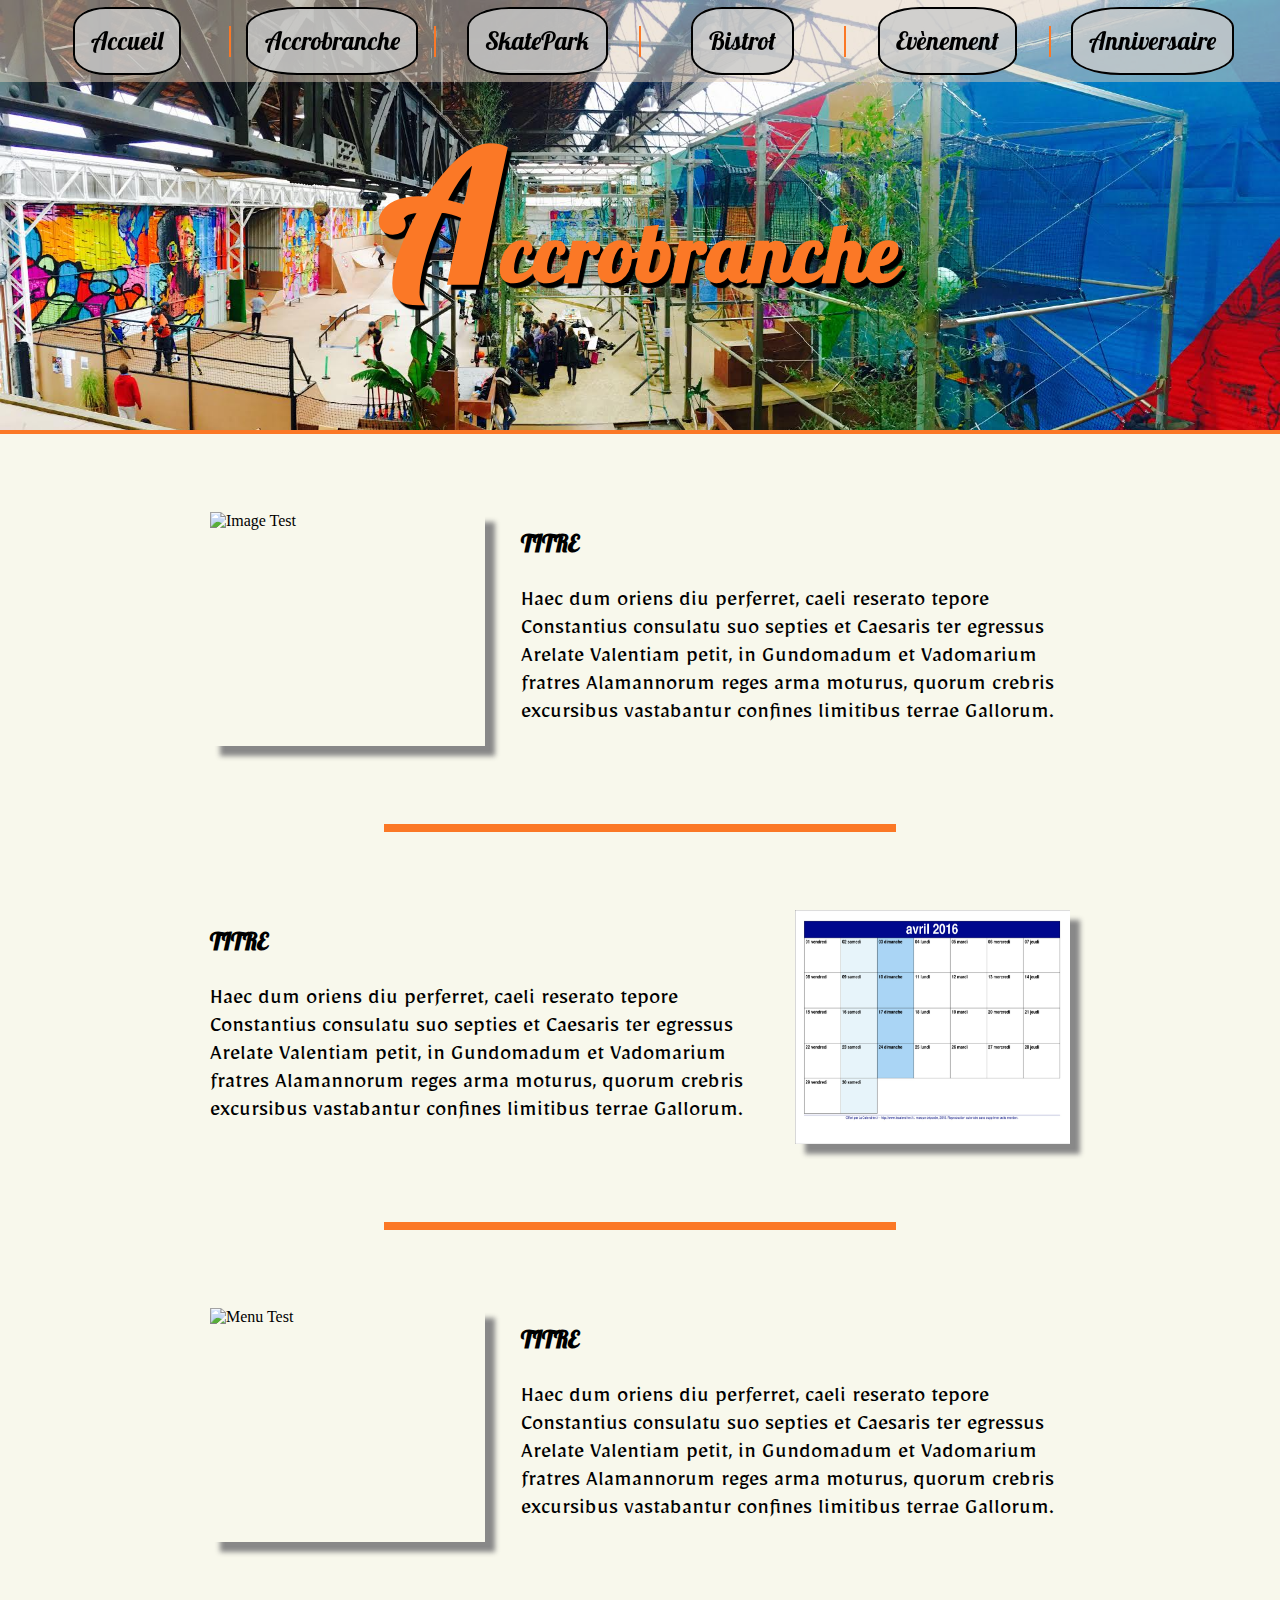
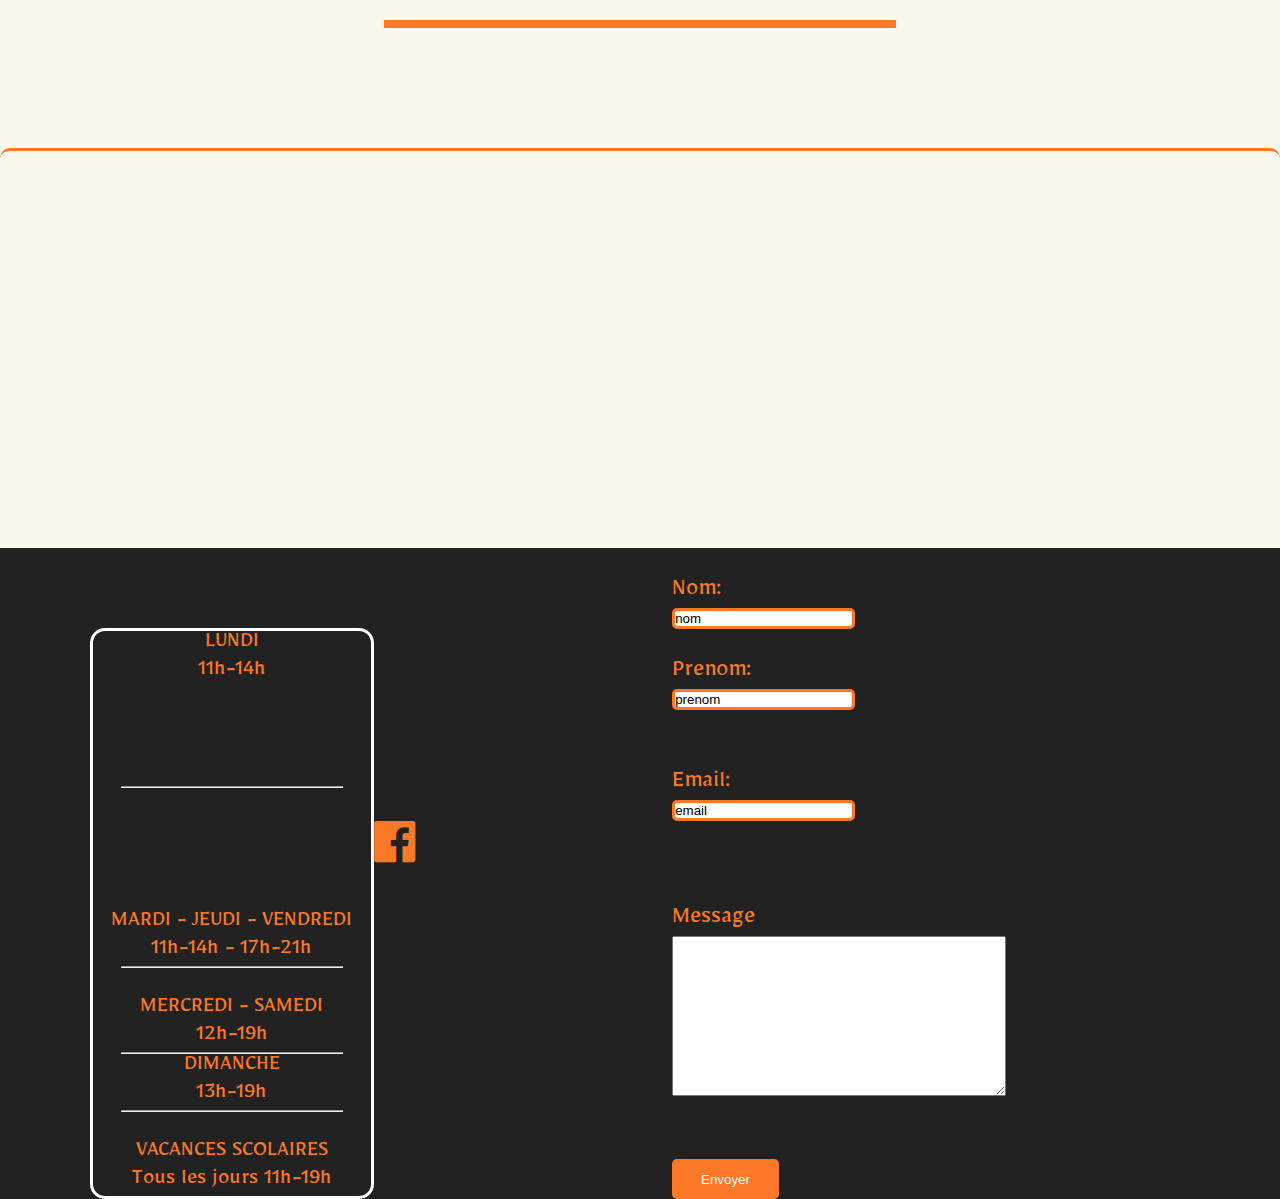
==== accrobranche.html @ f731b016 "FINALE" ====
<!DOCTYPE html>
<html lang="fr">
  <head>
    <meta charset="utf-8">
    <title>Urban Park</title>
    <link rel="stylesheet" href="css/style.css">
  <!-- LINK ICON FONT AWESOME -->
    <link rel="stylesheet" href="https://cdnjs.cloudflare.com/ajax/libs/font-awesome/4.7.0/css/font-awesome.min.css">
  <!-- FONT POLICE GOOGLE -->
    <link href="https://fonts.googleapis.com/css?family=Lobster" rel="stylesheet">
    <link href="https://fonts.googleapis.com/css?family=Mirza" rel="stylesheet">
    <script src="https://code.jquery.com/jquery-3.1.1.min.js"></script>
    <script src="https://code.jquery.com/ui/1.12.1/jquery-ui.js"></script>
    <script type="text/javascript" src="js/custom.js"></script>
  </head>
  <body>
    <div class="container">
  <!-- BARRE DE NAVIGATION -->
      <nav>
          <ul>
              <li><a id='link1' href="#" class="accueil">Accueil</a></li>
              <li><a id='link2' href="#" class="accrobranche">Accrobranche</a></li>
              <li><a id='link3' href="#" class="skatepark">SkatePark</a></li>
              <li><a id='link4' href="#" class="bistrot">Bistrot</a></li>
              <li><a id='link5' href="#" class="evenement">Evènement</a></li>               <!-- Ajout des #link pour le JavaScript (Camille) -->
              <li><a id='link6' href="#" class="anniversaire">Anniversaire</a></li>
          </ul>
      </nav>
  <!-- BURGER RESPONSIVE PORTABLE-->
      <div class="btn-navigation">
          <div class="barre"></div>
          <div class="barre"></div>
          <div class="barre"></div>
      </div>
  <!-- HEADER -->
      <header>
          <h1><span class="titreH">A</span>ccrobranche </h1>
      </header>
  <!-- MAIN -->
      <main>
      <!-- SECTION I -->
          <section id='section1' class="section1">
            <!-- ARTICLE IMAGE -->
                <article class="img_txt">
                    <img src="images/Urban_Park-50.jpg" alt="Image Test">
                </article>
            <!-- ARTICLE TEXTE -->
              <article class="txt_sec">
                  <h2>TITRE</h2>
                  <p>Haec dum oriens diu perferret, caeli reserato tepore Constantius
                    consulatu suo septies et Caesaris ter egressus Arelate Valentiam
                    petit, in Gundomadum et Vadomarium fratres Alamannorum reges arma
                    moturus, quorum crebris excursibus vastabantur confines limitibus
                    terrae Gallorum.
                  </p>
              </article>
          </section>
          <hr class="hrsection"/>
      <!-- SECTION II -->
          <section id='section2' class="section2">
            <!-- ARTICLE TEXTE -->
              <article class="txt_sec">
                  <h2>TITRE</h2>
                  <p>Haec dum oriens diu perferret, caeli reserato tepore Constantius
                    consulatu suo septies et Caesaris ter egressus Arelate Valentiam
                    petit, in Gundomadum et Vadomarium fratres Alamannorum reges arma
                    moturus, quorum crebris excursibus vastabantur confines limitibus
                    terrae Gallorum.
                  </p>
              </article>
            <!-- ARTICLE CALENDRIER -->
              <article class="calendrier">
                  <img src="images/calendrier_brouillon.jpg" alt="Calendrier Test">
              </article>
          </section>
          <hr class="hrsection"/>
      <!-- SECTION III -->
          <section id='section3' class="section3">
            <!-- ARTICLE MENU-->
              <article class="menu">
                <img src="images/Urban_Park-8.jpg" alt="Menu Test">
              </article>
            <!-- ARTICLE TEXTE -->
              <article class="txt_sec">
                  <h2>TITRE</h2>
                  <p>Haec dum oriens diu perferret, caeli reserato tepore Constantius
                    consulatu suo septies et Caesaris ter egressus Arelate Valentiam
                    petit, in Gundomadum et Vadomarium fratres Alamannorum reges arma
                    moturus, quorum crebris excursibus vastabantur confines limitibus
                    terrae Gallorum.
                  </p>
              </article>
          </section>
          <hr class="hrsection"/>
      </main>
    <!-- GOOGLE MAP -->
      </div>
      <section class="div_map">
         <iframe class="maps" frameborder="0" src="https://www.google.com/maps/embed/v1/place?key=AIzaSyDept59DU6G3wh0YDLtdkDAqcSW_l-cxJE&q=Urban+Parc,Ales+FR" allowfullscreen></iframe>
      </section>
      <footer>
        <!-- HORRAIRE -->
          <div class="horraire">
            <p>LUNDI <br/>11h-14h<br/><hr></hr><br/><span class="text_horraire1">MARDI - JEUDI - VENDREDI<br/>
              11h-14h - 17h-21h<br/><hr></hr><br/>MERCREDI - SAMEDI <br/>12h-19h<hr></hr>DIMANCHE<br/>
              13h-19h<br/><hr></hr><br/>VACANCES SCOLAIRES<br/>Tous les jours 11h-19h</span>
            </p>
          </div>
        <!-- INFO/FB/PARTENAIRE(?) -->
          <section class="info">
              <a href="https://www.facebook.com/urbanparc/" target="_blank" class="fc"><i class="fa fa-facebook-official" style="font-size:48px"></i></a>
          </section>
        <!-- ADRESSE/NUMERO/EMAIL -->
          <section>
            <!-- ADRESSE -->
              <article class="adresse">

              </article>
            <!-- NUMERO -->
              <article class="numero">

              </article>
            <!-- EMAIL -->
              <article class="email">

              </article>

            <!--FORMULAIRE-->
            <form action="">
              <div class="form">
              Nom:<br>
              <input type="text" name="firstname" value="nom">
              <br>
              Prenom:<br>
              <input type="text" name="lastname" value="prenom">
              <br><br>
              Email:<br>
              <input type="text" name="email" value="email">
              <br><br>

              <label>Message</label>
              <textarea id="valeur" name="Message" type="text"></textarea><br/>
              <input type="Submit" class="envoyer" value="Envoyer">
              </div>
            </form>
              </form>

          </section>
      </footer>
    <script type="text/javascript" src="js/horscontexte.js"></script>
  </body>
</html>
---- css/style.css ----
/*=========*/
/*  RESET  */
/*=========*/
*{
  margin: 0;
  padding: 0;
  box-sizing: border-box;
}
/*---------------------------------------*/

/*===========*/
/*  GENERAL  */
/*===========*/
body{
  /*background-color: #222;*/
  background-color: #F8F8EC;
}
/*@font-face {
 font-family: "whoa";
 src: url("whoa.ttf");
}*/
p{
  font-family: 'Mirza', cursive;
  font-size: 23px;
}
.container{
  display: flex;
  flex-direction: column;
}
/*---------------------------------------------------------------------------------------------------------------------*/

/*=========================================================*/
/*   RESPONSIVE   (min-width: 320px and max-width: 800px)  */
/*=========================================================*/

@media all and (min-width: 320px) and (max-width: 800px) {

/*==========*/
/*  HEADER  */
/*==========*/
  header{
    display: flex;
    flex-direction: column;
    justify-content: space-around;
    align-items: center;
    width: 100%;
    height: 250px;
    background: url('../images/uplogo.jpg');
    background-size: cover;
    background-repeat: no-repeat;
  }

  h1{
    color: white;
    font-family: sans-serif;
    text-shadow: 1px 2px #000;
    font-size: 36px;
    margin-top: 20px;
    padding: 20px;
  }
/* HOVER DES BOUTONS DE LA NAV */
  .accueil:hover{
    color: rgba(253, 160, 41, 0.8);
  }
  .accrobranche:hover{
    color: rgba(75, 163, 60, 0.8);
  }
  .skatepark:hover{
    color: rgba(13, 176, 195, 0.8);
  }
  .bistrot:hover{
    color: rgba(224, 204, 22, 0.8);
  }
  .evenement:hover{
    color: rgba(252, 42, 33, 0.8);
  }
  .anniversaire:hover{
    color: rgba(220, 63, 209, 0.8);
  }
/*------------------------------------------------*/

/*===============*/
/*  MENU BURGER  */
/*===============*/

  .btn-navigation{
    z-index: 6;
  	position: fixed;
  	right: 10px;
  	top: 10px;
  	z-index: 999;
  	cursor: pointer;
  }

  .btn-navigation .barre{
    z-index: 6;
  	width: 25px;
  	height: 4px;
  	background: #FF6F00;
  	margin-top: 3px;
  	transition: background .3s ease-in-out;
  	-webkit-transition: background .3s ease-in-out;
  }

  .btn-navigation .barre.white{
  	background: #FF6F00;
  }

  nav.isOpen{
  	transform: translateX(0%);
  	-webkit-transform: translateX(0%);
  }

  nav{
    z-index: 5;
  	position: fixed;
  	right: 0;
    top: 0;
  	padding: 5px;
  	background: #333;
  	width: 40%;
  	height: 100%;
  	transition: transform .6s ease-in-out;
  	-webkit-transition: transform .6s ease-in-out;
  	transform: translateX(100%);
  	-webkit-transform: translateX(100%);
  }

  nav ul{
    display: flex;
    flex-direction: column;
    position: absolute;
    margin-left: 15px;
  	top: 140px;
  	transform: translateY(-50%);
  	-webkit-transform: translateY(-50%);
  }

  nav ul li{
  	list-style: none;
  	margin: 10px 0;
  }

  nav ul li a{
  	text-decoration: none;
  	color:  #fff;
  	margin: 10px 0;
  	font-size: 15px;
  }
/*------------------------------------------------*/

/*==================*/
/*  MILIEU DE PAGE  */
/*==================*/
main{
  display: flex;
  flex-direction: column;
  margin-top: 10px;
  margin-bottom: 10px;
}
section{
  display: flex;
  margin: auto;
  height: auto;
  width: 90%;
  flex-direction: column;
  margin-top: 10px;
  /*background-color: #F8F3D1;*/
}
article{
  display: flex;
  flex-direction: column;
  height: 125px;
  padding: 2%;
}
article p{
  font-size: 14px;
}
img{
  height: 100%;
  width: 100%;
}
.hrsection{
  width: 60%;
  margin: 60px auto;
  color: #FB7826;
  border: 4px solid #FB7826;
}
.txt_sec, .txt_sec1{
  flex: 1;
}
.img_txt, .calendrier, .menu{
  flex: 2;
  height: 200px;
}
/*------------------------------------------------*/

/*==========*/
/*  FOOTER  */
/*==========*/

footer{
  display: flex;
  flex-direction: row;
  justify-content: space-around;
  background-color: #353535;
}
footer p{
  text-align: center;
}

.fa{
  margin: 15px;
  font-size: 40px;
  color: #F17013;
  cursor: pointer;
  transition: 1s;
}
.fa-map:hover{
  color: #C7BC00;
}
.fa-facebook-official:hover{
  color: #4862A3;
}
.fa-info-circle:hover{
  color: #C1C2C1;
}
.div_map{
display: none;
}
  /* HORRAIRE */
    hr{
      color: white;
      width: 80%;
      margin: auto;
    }
    .horraire{
      font-weight: bold;
      width: 75%;
      margin-top: 10px;
      margin-left: 2%;
      text-align: center;
    }
    .text_horraire1{
      font-size: 14px;
    }
}
/*---------------------------------------------------------------------------------------------------------------------*/

/*=========================================================*/
/*   RESPONSIVE   (min-width: 801px and max-width: 1920px)  */
/*=========================================================*/

@media all and (min-width: 801px) and (max-width: 1920px) {

/*=======*/
/*  NAV  */
/*=======*/
  nav{
    position: fixed;
    width: 100%;
    text-align: center;
    background-color: rgba(225, 207, 187, 0.5);
  }
  ul{
    display: flex;
    justify-content: space-around;
    align-items: center;
    padding: 2%;
    width: 100%;
    list-style: none;
  }
  li{
    height: 100%;
    width: 100%;   /* Ajout de taille pour les border (Camille) */
    list-style: none;
    font-size: 20px;
    border-right: 2px solid #FB7826; /* Ajout de la border  (Camille) */
  }
  li:last-child{

   border: none;   /* On retire la derniere border pour plus de style (Camille) */
}
nav  a{
    text-decoration: none;
    font-family: 'Lobster', cursive;
    background-color: rgba(202, 202, 202, 0.8);
    border: 2px solid black;
    border-radius: 30%;
    padding: 8%;
    font-size: 25px;
    color: black;
  }

/* HOVER DES BOUTONS DE LA NAV */
  .accueil:hover{
    color: white;
    background-color: rgba(253, 160, 41, 0.8);
  }
  .accrobranche:hover{
    color: white;
    background-color: rgba(75, 163, 60, 0.8);
  }
  .skatepark:hover{
    color: white;
    background-color: rgba(13, 176, 195, 0.8);
  }
  .bistrot:hover{
    color: white;
    background-color: rgba(224, 204, 22, 0.8);
  }
  .evenement:hover{
    color: white;
    background-color: rgba(252, 42, 33, 0.8);
  }
  .anniversaire:hover{
    color: white;
    background-color: rgba(220, 63, 209, 0.8);
  }
/*---------------------------------------*/

/*==========*/
/*  HEADER  */
/*==========*/
  header{
    background-image: url('../images/bgbody.jpg');
    background-size: cover;
    background-repeat: no-repeat;
    border-bottom: 4px solid #FB7826;
    text-shadow: 4.5px 4.5px 1px black;
  }
  h1{
    text-align: center;
    padding: 8%;
    font-size: 80px;
    font-family: 'Lobster';
    letter-spacing: 2px;
    color: #FB7826;
  }
  .titreH{
    font-size: 180px;
  }
/*---------------------------------------*/

/*========*/
/*  MAIN  */
/*========*/
  main{
    margin-top: 30px;
    margin-bottom: 30px;
  }
  section{
    display: flex;
    margin: auto;
    height: auto;
    width: 70%;
    flex-direction: row;
    margin-top: 30px;
    /*background-color: #F8F3D1;*/
  }

  article{
    justify-content: space-around;
    flex-direction: column;
    height: 270px;
    padding: 2%;
    display: flex;
  }

  h2{
    font-family: 'Lobster', cursive;
  }

  img{
    height: 100%;
    width: 100%;
    box-shadow: 10px 10px 5px #888888;
  }
  .hrsection{
    width: 40%;
    margin: 60px auto;
    color: #FB7826;
    border: 4px solid #FB7826;
  }
  .txt_sec, .txt_sec1{
    flex: 2;
  }
  .img_txt, .calendrier, .menu{
    flex: 1;
  }

/*---------------------------------------*/

/*===============*/
/*  SECTION MAP  */
/*===============*/
  .maps{
    border-top: 3px solid #FB7826;
    border-radius: 10px 10px 0px 0px;
    height: 400px;
    width: 100%;
  }
  .div_map{
    width: 100%;
  }
/*---------------------------------------*/

/*==========*/
/*  FOOTER  */
/*==========*/
  footer{
    display: flex;
    flex-direction: row;
    text-align: center;
    background-color: #222;
    font-size: 18px;
    color: #FB7826;
    font-family: 'Mirza', cursive;
  }
/* ICON / PARTENAIRES */
  .info{
    width: 10%;
    background-color: inherit;
  }
  .fa{
    color:#FB7826;
  }

  .fa-facebook-official{
    margin-top: 5em;
  }
  .fa-facebook-official:hover{
    color: #395794;
    transition: 1s;
  }
  .fc{
    border: none;
    background-color: inherit;
  }
/* HORRAIRE */
  hr{
    color: white;
    width: 80%;
    margin: auto;
  }
  .AdresseNum{
    display: flex;
    flex-direction: column;
    width:25%;
    margin-left: 2%;
    border-right: 3px solid #FB7826;
    border-left: 3px solid #FB7826;
  }
  .AdresseNum p{
    margin: 2%;
    color: white;
  }
  .AdresseNum article{
    height: 100px;
    margin: 1.5em;
  }
  .horraire{
    display: flex;
    flex-direction: column;
    width: 25%;
    margin-top: 80px;
    margin-left: 5em;
    border: 3px solid white;
    border-radius: 15px;
  }
  .text_horraire1{
    font-size: 23px;
  }
/*----------------*/
/* Formulaire */

form{
  margin-left: 5em;
}

label{
  margin-top: 1em;
}
.formulaire{
  width: 20%;
}
.form{
display: flex;
align-items: flex-start;
flex-direction: column;
font-size: 25px;
}
.form input{
  border: 3px solid #FB7826;
  border-radius: 5px;
}
.labelnom, .labelprenom, .labelemail{
  width: 15em;
  height: 2em;
}
.labelmessage{
  border: 3px solid #FB7826;
  border-radius: 8px;
}
.envoyer{
  height: 3em;
  width: 8em;
  margin-top: 2.5em;
  border-radius: 5%;
  border: 2px solid #FFF;
  background-color: #FB7826;
  color: #FFF;
}

  #valeur{
    height: 12em;
    width: 25em;
  }

}


/*---------------------------------------------  (Camille)  */

/*============*/
/* Animation */
/*==========*/

.box-active {
  animation-name: translateInRight;
  animation-duration: 5s;
  animation-iteration-count: revert;
}
.box-active2 {
  animation-name: translateInLeft;
  animation-duration: 4s;
  animation-iteration-count: revert;
}

@keyframes translateInRight {
  0% {
    transform: translateX(0%);
    visibility: visible;
  }

  50% {
    transform: translateX(+150%);
  }

  100% {
    transform: translateX(0%);
  }
}

@keyframes translateInLeft {
  0% {
    transform: translateX(0%);
    visibility: visible;
  }

  50% {
    transform: translateX(-175%)
  }
  100% {
    transform: translateX(0%);
  }
}
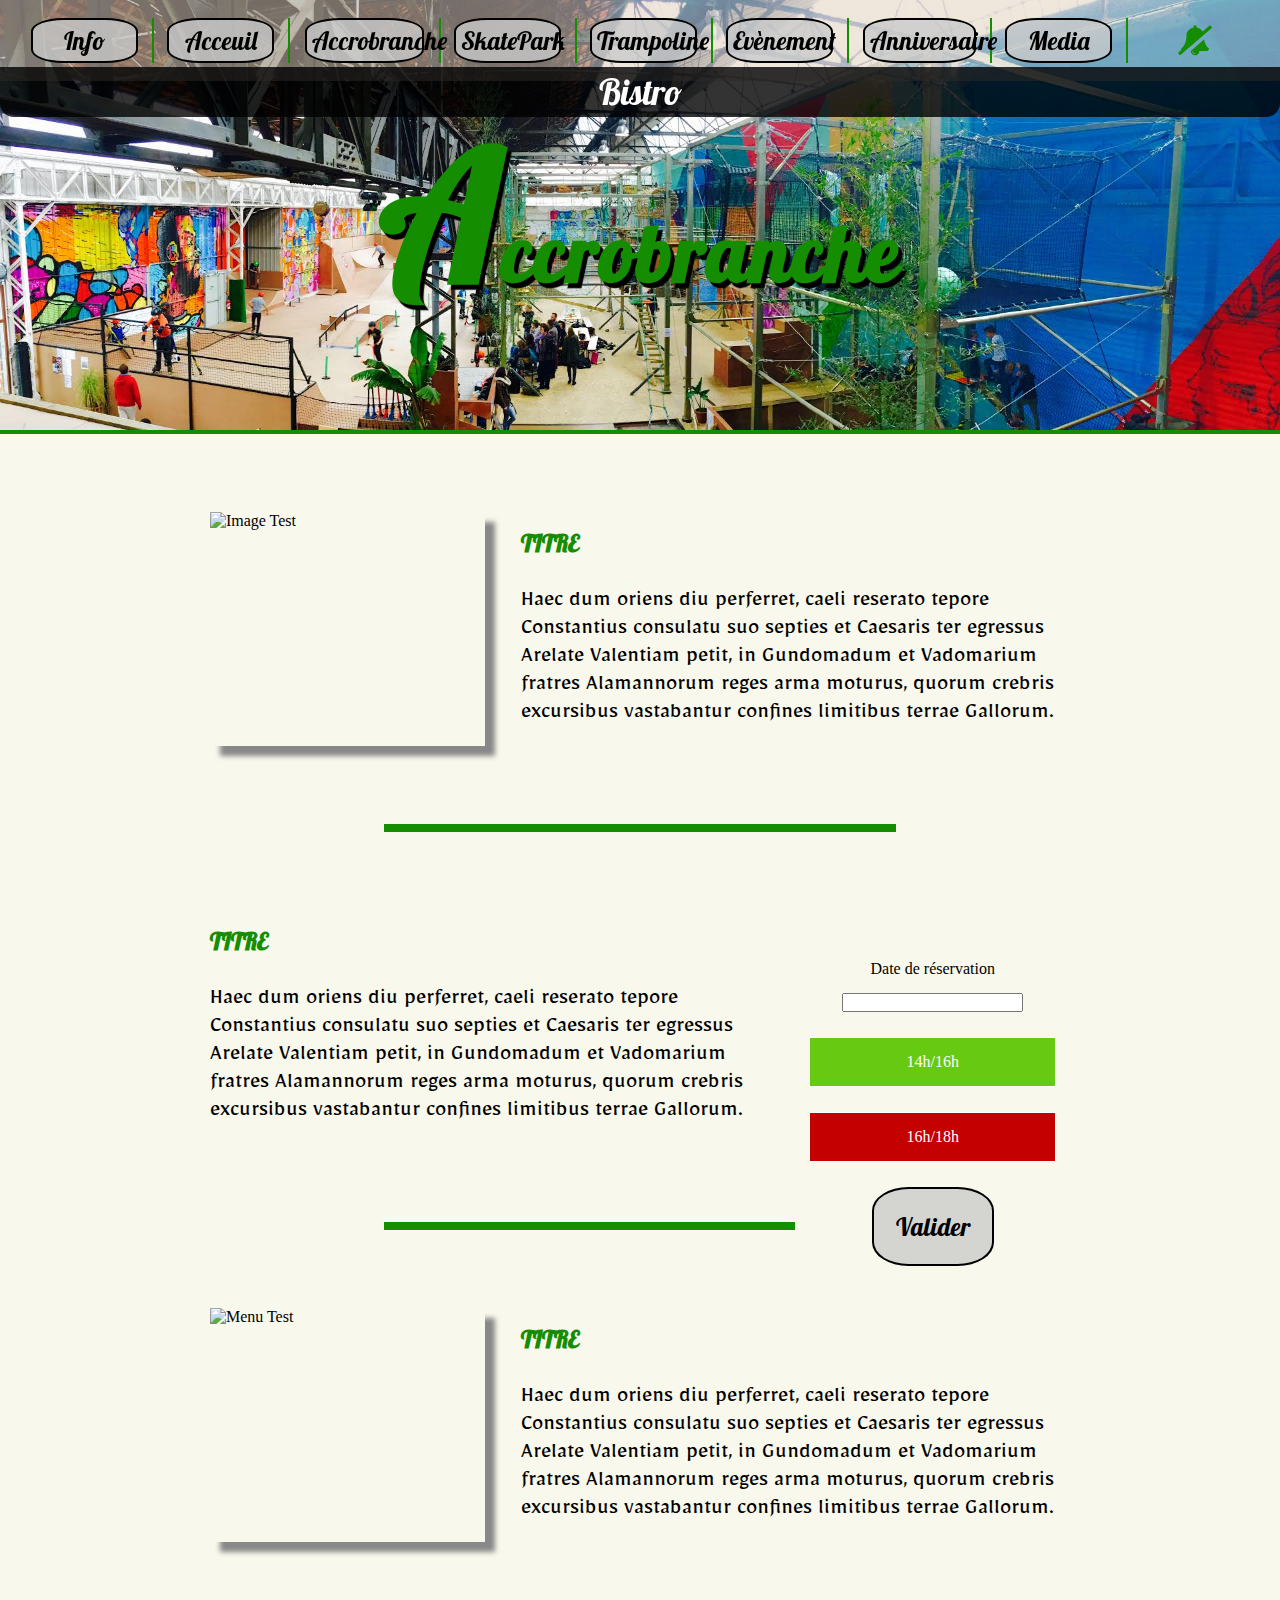
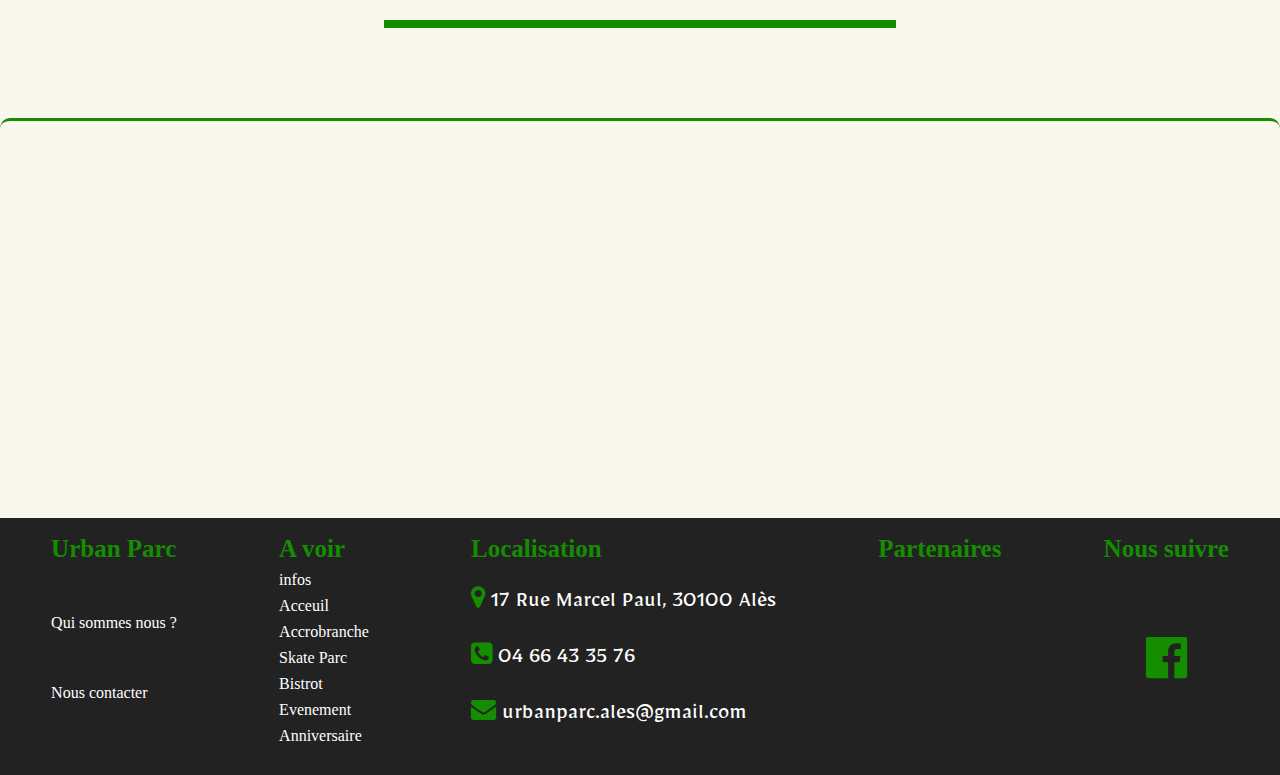
==== commit c42dc5e7: "Slide Bistrot fait + CSS modifier + Création d'autre CSS pour chaque HTML" ====
--- a/accrobranche.html
+++ b/accrobranche.html
@@ -3,12 +3,15 @@
   <head>
     <meta charset="utf-8">
     <title>Urban Park</title>
-    <link rel="stylesheet" href="css/style.css">
+    <link rel="stylesheet" href="css/accrobranche.css">
   <!-- LINK ICON FONT AWESOME -->
     <link rel="stylesheet" href="https://cdnjs.cloudflare.com/ajax/libs/font-awesome/4.7.0/css/font-awesome.min.css">
   <!-- FONT POLICE GOOGLE -->
     <link href="https://fonts.googleapis.com/css?family=Lobster" rel="stylesheet">
     <link href="https://fonts.googleapis.com/css?family=Mirza" rel="stylesheet">
+    <link rel="stylesheet" type="text/css" href="./css/jquery-ui.min.css">
+    <link rel="stylesheet" type="text/css" href="./css/jquery-ui.structure.min.css">
+    <link rel="stylesheet" type="text/css" href="./css/calendar.css">
     <script src="https://code.jquery.com/jquery-3.1.1.min.js"></script>
     <script src="https://code.jquery.com/ui/1.12.1/jquery-ui.js"></script>
     <script type="text/javascript" src="js/custom.js"></script>
@@ -16,16 +19,83 @@
   <body>
     <div class="container">
   <!-- BARRE DE NAVIGATION -->
+      <!--Effets Audio Nav-->
+      <audio id="son1" src="audio/sonacceuil.ogg"></audio>
+      <audio id="son2" src="audio/branchage.ogg"></audio>
+      <audio id="son3" src="audio/sonskate.ogg"></audio>
+      <audio id="son4" src="audio/ambiancecafe.ogg"></audio>
+      <audio id="son5" src="audio/ambevent.ogg"></audio>
+      <audio id="son6" src="audio/sonannif.ogg"></audio>
       <nav>
           <ul>
-              <li><a id='link1' href="#" class="accueil">Accueil</a></li>
-              <li><a id='link2' href="#" class="accrobranche">Accrobranche</a></li>
-              <li><a id='link3' href="#" class="skatepark">SkatePark</a></li>
-              <li><a id='link4' href="#" class="bistrot">Bistrot</a></li>
-              <li><a id='link5' href="#" class="evenement">Evènement</a></li>               <!-- Ajout des #link pour le JavaScript (Camille) -->
-              <li><a id='link6' href="#" class="anniversaire">Anniversaire</a></li>
+              <li><a id='link0' rel="son0" href="#" class="information">Info</a></li>
+              <li><a id='link1' rel="son1" href="#" class="acceuil">Acceuil</a></li>                  <!--Ajout des rel='' pour les effets audio-->
+              <li><a id='link2' rel="son2" href="#" class="accrobranche">Accrobranche</a></li>
+              <li><a id='link3' rel="son3" href="#" class="skatepark">SkatePark</a></li>
+              <li><a id='link4' rel="son4" href="#" class="trampo">Trampoline</a></li>
+              <li><a id='link5' rel="son5" href="#" class="evenement">Evènement</a></li>               <!-- Ajout des #link pour le JavaScript (Camille) -->
+              <li><a id='link6' rel="son6" href="#" class="anniversaire">Anniversaire</a></li>
+              <li><a id='link7' rel="" href="#" class="media">Media</a></li>
+              <li><i class="fa fa-bell-slash" id="mute" style="font-size:30px" aria-hidden="true"></i></li><!--Bouton mute transformé en lien-->
           </ul>
       </nav>
+    <!-- NAV 2 -->
+      <div class="nav2" id="boutonbistrot">
+        <p>Bistro</p>
+        <main id="mainbistrot">
+        <!-- SECTION I -->
+            <section>
+              <!-- ARTICLE IMAGE -->
+                  <article class="img_txt">
+                      <img src="images/bistro.jpg" alt="Image Test">
+                  </article>
+              <!-- ARTICLE TEXTE -->
+                <article class="txt_sec">
+                    <h2>MENUS</h2>
+                    <p>- Menu Etudiant..................5,50€<br/>
+                       - Menu Rapide....................6,50€<br/>
+                       - Assiette du Jour...............10,50€<br/>
+                       <span>(Croq'Jaffle, burgers,salades, potatoes, soupes, pâtisseries maison; <br/>Assiettes sans gluten, végétarienne ou vegan disponibles)</span><br/>
+                       - Vendredi Soir: formule SKATE-BURGER
+                    </p>
+                </article>
+            </section>
+            <hr class="hrsection_bistrot"/> <!--régler la hauteur min (min-height) dans le média query-->
+        <!-- SECTION II -->
+            <section>
+              <!-- ARTICLE TEXTE -->
+                <article class="txt_sec">
+                    <h2>BISTROT</h2>
+                    <p>- Sur place ou à emporter<br/>
+                       - Espace de restauration chauffé<br/>
+                       - Terrasse / Parking privé / Wifi gratuit<br/>
+                       - Possibilité réservation groupe<br/>
+                       - Tickets restaurant acceptés
+                    </p>
+                    <p>Ouvert tous les midis sauf le dimanche.</p>
+                </article>
+              <!-- ARTICLE CALENDRIER -->
+                <article class="calendrier">
+                  <img src="images/bgbistro.jpg" alt="Image Test">
+                	</article> <!-- article non fermé, fermé par Alex le 15/12/16-->
+            </section>
+            <hr class="hrsection_bistrot"/>
+        <!-- SECTION III -->
+            <section>
+              <!-- ARTICLE MENU-->
+                <article class="menu">
+                  <img src="images/bgbodybistro.jpg" alt="Image Test">
+                </article>
+              <!-- ARTICLE TEXTE -->
+                <article class="txt_sec">
+                    <h2>Infos</h2>
+                    <p>Un approvisionnement LOCAL, une offre ECO-responsable, une lutte contre le gaspillage alimentaire.</p>
+                    <p>Des recettes faites "comme à la maison", une ambiance conviviale, chaleureuse, COOL.</p>
+                </article>
+            </section>
+            <hr class="hrsection_bistrot"/>
+        </main>
+      </div>
   <!-- BURGER RESPONSIVE PORTABLE-->
       <div class="btn-navigation">
           <div class="barre"></div>
@@ -34,7 +104,7 @@
       </div>
   <!-- HEADER -->
       <header>
-          <h1><span class="titreH">A</span>ccrobranche </h1>
+          <h1><span class="titreH">A</span>ccrobranche</h1>
       </header>
   <!-- MAIN -->
       <main>
@@ -55,7 +125,7 @@
                   </p>
               </article>
           </section>
-          <hr class="hrsection"/>
+          <hr class="hrsection"/> <!--régler la hauteur min (min-height) dans le média query-->
       <!-- SECTION II -->
           <section id='section2' class="section2">
             <!-- ARTICLE TEXTE -->
@@ -70,8 +140,17 @@
               </article>
             <!-- ARTICLE CALENDRIER -->
               <article class="calendrier">
-                  <img src="images/calendrier_brouillon.jpg" alt="Calendrier Test">
-              </article>
+                <div id="calendar">
+                </div>
+               <!-- Calendrier -->
+                <div id="dialog" title="Réservation"> <!-- Pop up de reservation -->
+                   <label id="reserv" for="from">Date de réservation</label>
+                   <input type="text" id="from" name="from" value="">
+                   <div class="horaire" id="first">14h/16h</div>
+                   <div class="horaire" id="second">16h/18h</div>
+                   <input type="button" id="validate" value="Valider">
+                </div>
+              	</article> <!-- article non fermé, fermé par Alex le 15/12/16-->
           </section>
           <hr class="hrsection"/>
       <!-- SECTION III -->
@@ -94,59 +173,46 @@
           <hr class="hrsection"/>
       </main>
     <!-- GOOGLE MAP -->
+         <iframe class="maps" frameborder="0" src="https://www.google.com/maps/embed/v1/place?key=AIzaSyDept59DU6G3wh0YDLtdkDAqcSW_l-cxJE&q=Urban+Parc,Ales+FR" allowfullscreen></iframe>
+         <!--API Key: AIzaSyDept59DU6G3wh0YDLtdkDAqcSW_l-cxJE-->
+         <!--Style map avec accords du domaine: https://maps.googleapis.com/maps/api/staticmap?key=YOUR_API_KEY&center=44.1331529476397,4.078829541655424&zoom=15&format=png&maptype=roadmap&style=element:geometry%7Ccolor:0x212121&style=element:labels.icon%7Cvisibility:off&style=element:labels.text.fill%7Ccolor:0x757575&style=element:labels.text.stroke%7Ccolor:0x212121&style=feature:administrative%7Celement:geometry%7Ccolor:0x757575&style=feature:administrative.country%7Celement:labels.text.fill%7Ccolor:0x9e9e9e&style=feature:administrative.land_parcel%7Cvisibility:off&style=feature:administrative.locality%7Celement:labels.text.fill%7Ccolor:0x3e251c%7Csaturation:100%7Cvisibility:on&style=feature:poi%7Celement:labels.text.fill%7Ccolor:0x757575&style=feature:poi.park%7Celement:geometry%7Ccolor:0x181818&style=feature:poi.park%7Celement:labels.text.fill%7Ccolor:0x616161&style=feature:poi.park%7Celement:labels.text.stroke%7Ccolor:0x1b1b1b&style=feature:road%7Celement:geometry.fill%7Ccolor:0x2c2c2c&style=feature:road%7Celement:labels.text.fill%7Ccolor:0x8a8a8a&style=feature:road.arterial%7Celement:geometry%7Ccolor:0x373737&style=feature:road.highway%7Celement:geometry%7Ccolor:0x3c3c3c&style=feature:road.highway.controlled_access%7Celement:geometry%7Ccolor:0x4e4e4e&style=feature:road.local%7Celement:labels.text.fill%7Ccolor:0xf17013&style=feature:road.local%7Celement:labels.text.stroke%7Ccolor:0x37251c&style=feature:transit%7Celement:labels.text.fill%7Ccolor:0x757575&style=feature:water%7Celement:geometry%7Ccolor:0x000000&style=feature:water%7Celement:geometry.fill%7Ccolor:0x3f8ba8&style=feature:water%7Celement:labels.text.fill%7Ccolor:0x3d3d3d&size=480x360-->
+      <footer> <!-- Changer le 19 Décembre par Chris et Kévin-->
+        <!-- INFO -->
+          <article class="info">
+            <h3>Urban Parc</h3>
+            <a href="#" class="qui">Qui sommes nous ?</a>
+            <a href="#" class="contact">Nous contacter</a>
+          </article>
+        <!-- NAV FOOTER SANS HOVER MULTI-COULEUR -->
+          <article class="avoir">
+            <h3>A voir</h3>
+              <a id='link1' href="#" class="infos-footer">infos</a>
+              <a id='link2' href="#" class="Acceuil-footer">Acceuil</a>
+              <a id='link3' href="#" class="Accrobranche-footer">Accrobranche</a>
+              <a id='link4' href="#" class="SkateParc-footer">Skate Parc</a>
+              <a id='link5' href="#" class="Bistrot-footer">Bistrot</a>
+              <a id='link6' href="#" class="Evenement-footer">Evenement</a>
+              <a id='link7' href="#" class="anniversaire-footer">Anniversaire</a>
+          </article>
+        <!-- INFO LOCALISATION -->
+          <article class="AdresseNum">
+            <h3>Localisation</h3>
+            <p><i class="fa fa-map-marker" aria-hidden="true" style="font-size:25px"></i> 17 Rue Marcel Paul, 30100 Alès</p>
+            <p><i class="fa fa-phone-square" aria-hidden="true" style="font-size:25px"></i> 04 66 43 35 76</p>
+            <p><i class="fa fa-envelope" aria-hidden="true" style="font-size:25px"></i> urbanparc.ales@gmail.com</p>
+          </article>
+        <!-- PARTENAIRES -->
+          <article class="partenaire">
+            <h3>Partenaires</h3>
+          </article>
+        <!-- LIEN PUB -->
+          <article class="lienSocial">
+            <h3>Nous suivre</h3>
+            <a href="https://www.facebook.com/urbanparc/" target="_blank" class="fc"><i class="fa fa-facebook-official" style="font-size:48px"></i></a>
+          </article>
+        </footer>
       </div>
-      <section class="div_map">
-         <iframe class="maps" frameborder="0" src="https://www.google.com/maps/embed/v1/place?key=AIzaSyDept59DU6G3wh0YDLtdkDAqcSW_l-cxJE&q=Urban+Parc,Ales+FR" allowfullscreen></iframe>
-      </section>
-      <footer>
-        <!-- HORRAIRE -->
-          <div class="horraire">
-            <p>LUNDI <br/>11h-14h<br/><hr></hr><br/><span class="text_horraire1">MARDI - JEUDI - VENDREDI<br/>
-              11h-14h - 17h-21h<br/><hr></hr><br/>MERCREDI - SAMEDI <br/>12h-19h<hr></hr>DIMANCHE<br/>
-              13h-19h<br/><hr></hr><br/>VACANCES SCOLAIRES<br/>Tous les jours 11h-19h</span>
-            </p>
-          </div>
-        <!-- INFO/FB/PARTENAIRE(?) -->
-          <section class="info">
-              <a href="https://www.facebook.com/urbanparc/" target="_blank" class="fc"><i class="fa fa-facebook-official" style="font-size:48px"></i></a>
-          </section>
-        <!-- ADRESSE/NUMERO/EMAIL -->
-          <section>
-            <!-- ADRESSE -->
-              <article class="adresse">
-
-              </article>
-            <!-- NUMERO -->
-              <article class="numero">
-
-              </article>
-            <!-- EMAIL -->
-              <article class="email">
-
-              </article>
-
-            <!--FORMULAIRE-->
-            <form action="">
-              <div class="form">
-              Nom:<br>
-              <input type="text" name="firstname" value="nom">
-              <br>
-              Prenom:<br>
-              <input type="text" name="lastname" value="prenom">
-              <br><br>
-              Email:<br>
-              <input type="text" name="email" value="email">
-              <br><br>
-
-              <label>Message</label>
-              <textarea id="valeur" name="Message" type="text"></textarea><br/>
-              <input type="Submit" class="envoyer" value="Envoyer">
-              </div>
-            </form>
-              </form>
-
-          </section>
-      </footer>
-    <script type="text/javascript" src="js/horscontexte.js"></script>
+      <script type="text/javascript" src="js/horscontexte.js"></script>
+      <script type="text/javascript" src="js/calendrier.js"></script>
   </body>
 </html>
--- a/css/accrobranche.css
+++ b/css/accrobranche.css
@@ -0,0 +1,583 @@
+/*=========*/
+/*  RESET  */
+/*=========*/
+*{
+  margin: 0;
+  padding: 0;
+  box-sizing: border-box;
+}
+/*---------------------------------------*/
+
+/*===========*/
+/*  GENERAL  */
+/*===========*/
+body{
+  /*background-color: #222;*/
+  background-color: #F8F8EC;
+  z-index: 1;
+}
+/*@font-face {
+ font-family: "whoa";
+ src: url("whoa.ttf");
+}*/
+p{
+  font-family: 'Mirza', cursive;
+  font-size: 23px;
+}
+a{
+  text-decoration: none;
+}
+.container{
+  display: flex;
+  flex-direction: column;
+}
+
+audio{
+  display: none;
+}
+/*---------------------------------------------------------------------------------------------------------------------*/
+
+/*=========================================================*/
+/*   RESPONSIVE   (min-width: 320px and max-width: 800px)  */
+/*=========================================================*/
+
+@media all and (min-width: 320px) and (max-width: 1262px) {
+
+/*==========*/
+/*  HEADER  */
+/*==========*/
+  header{
+    display: flex;
+    flex-direction: column;
+    justify-content: space-around;
+    align-items: center;
+    width: 100%;
+    height: 250px;
+    background: url('../images/uplogo.jpg');
+    background-size: cover;
+    background-repeat: no-repeat;
+  }
+
+  h1{
+    color: white;
+    font-family: 'Lobster', cursive;;
+    text-shadow: 1px 2px #000;
+    font-size: 36px;
+    margin-top: 20px;
+    padding: 20px;
+  }
+/* HOVER DES BOUTONS DE LA NAV */
+  .information:hover{
+    color: rgba(251, 120, 38, 0.8);
+  }
+  .acceuil:hover{
+    color: rgba(253, 160, 41, 0.8);
+  }
+  .accrobranche:hover{
+    color: rgba(75, 163, 60, 0.8);
+  }
+  .skatepark:hover{
+    color: rgba(13, 176, 195, 0.8);
+  }
+  .trampo:hover{
+    color: rgba(224, 204, 22, 0.8);
+  }
+  .evenement:hover{
+    color: rgba(252, 42, 33, 0.8);
+  }
+  .anniversaire:hover{
+    color: rgba(220, 63, 209, 0.8);
+  }
+  .media:hover{
+    color: rgba(118, 108, 255, 0.8);
+  }
+/*-----------------------------------------------*/
+
+/*===============*/
+/*  MENU BURGER  */
+/*===============*/
+
+  .btn-navigation{
+    z-index: 6;
+    position: fixed;
+    right: 10px;
+    top: 10px;
+    z-index: 999;
+    cursor: pointer;
+  }
+
+  .btn-navigation .barre{
+    z-index: 6;
+    width: 25px;
+    height: 4px;
+    background: #FF6F00;
+    margin-top: 3px;
+    transition: background .3s ease-in-out;
+    -webkit-transition: background .3s ease-in-out;
+  }
+
+  .btn-navigation .barre.white{
+    background: #FF6F00;
+  }
+
+  nav.isOpen{
+    transform: translateX(0%);
+    -webkit-transform: translateX(0%);
+  }
+
+  nav{
+    z-index: 5;
+    position: fixed;
+    right: 0;
+    top: 0;
+    padding: 5px;
+    background: #333;
+    width: 40%;
+    height: 100%;
+    transition: transform .6s ease-in-out;
+    -webkit-transition: transform .6s ease-in-out;
+    transform: translateX(100%);
+    -webkit-transform: translateX(100%);
+  }
+
+  nav ul{
+    display: flex;
+    flex-direction: column;
+    position: absolute;
+    margin-left: 15px;
+    top: 220px;
+    transform: translateY(-50%);
+    -webkit-transform: translateY(-50%);
+  }
+
+  nav ul li{
+    list-style: none;
+    margin: 10px 0;
+  }
+
+  nav ul li a{
+    text-decoration: none;
+    color:  #fff;
+    margin: 10px 0;
+    font-size: 15px;
+  }
+/*------------------------------------------------*/
+
+/*==================*/
+/*  MILIEU DE PAGE  */
+/*==================*/
+main{
+  display: flex;
+  flex-direction: column;
+  margin-top: 10px;
+  margin-bottom: 10px;
+}
+section{
+  display: flex;
+  margin: auto;
+  height: auto;
+  width: 90%;
+  flex-direction: column;
+  margin-top: 10px;
+  /*background-color: #F8F3D1;*/
+}
+article{
+  display: flex;
+  flex-direction: column;
+  height: 125px;
+  padding: 2%;
+}
+article p{
+  font-size: 14px;
+}
+img{
+  height: 100%;
+  width: 100%;
+}
+.hrsection{
+  width: 60%;
+  margin: 60px auto;
+  color: #FB7826;
+  border: 4px solid #FB7826;
+}
+.txt_sec, .txt_sec1{
+  flex: 1;
+}
+.img_txt, .calendrier, .menu{
+  flex: 2;
+  height: 200px;
+}
+/*------------------------------------------------*/
+
+/*==========*/
+/*  FOOTER  */
+/*==========*/
+  footer{
+    display: flex;
+    flex-direction: column;
+    justify-content: center;
+
+    background-color: #222;
+    color: white;
+  }
+  footer a{
+    text-decoration: none;
+    color: white;
+  }
+  footer a:hover{
+    color: #FB7826;
+  }
+  footer h3{
+    color: #FB7826;
+    font-size: 25px;
+    margin-bottom: 0.5em;
+  }
+  footer article{
+    margin: 2.5em;
+  }
+  .info{
+    margin-bottom: -50px;
+  }
+  .fa{
+    color: #FB7826;
+  }
+  .lienSocial{
+    text-align: center;
+  }
+  .fa-facebook-official{
+    transition: 1s;
+  }
+  .fa-facebook-official:hover{
+    color: #395794;
+    transition: 1s;
+  }
+}
+/*---------------------------------------------------------------------------------------------------------------------*/
+
+/*===========================================================*/
+/*   RESPONSIVE   (min-width: 1263px and max-width: 1920px)  */ /* Couleur changer par Kévin */
+/*===========================================================*/
+
+@media all and (min-width: 1263px) and (max-width: 1920px) {
+
+/*=======*/
+/*  NAV  */
+/*=======*/
+  nav{
+     position: fixed;
+     width: 100%;
+     text-align: center;
+     background-color: rgba(225, 207, 187, 0.5);
+   }
+   ul{
+     display: flex;
+     justify-content: space-around;
+     align-items: center;
+     width: 100%;
+     padding: 1.4%;
+     list-style: none;
+   }
+   li{
+     height: 100%;
+     width: 50%;   /* Ajout de taille pour les border (Camille) */
+     list-style: none;
+     font-size: 0.5px;
+     border-right: 2px solid #158D00;  /* Ajout de la border  (Camille) */
+   }
+   li:last-child{
+
+    border: none;   /* On retire la derniere border pour plus de style (Camille) */
+  }
+  nav  a{
+     display: flex;
+     justify-content: space-around;
+     text-decoration: none;
+     font-family: 'Lobster', cursive;
+     background-color: rgba(202, 202, 202, 0.8);
+     border: 2px solid black;
+     border-radius: 30%;
+     width: 80%;
+     margin: auto;
+     padding: 0.2em;
+     font-size: 25px;
+     color: black;
+   }
+  .fa-bell-slash{
+   cursor: pointer;
+  }
+  .nav2{
+    display: flex;
+    flex-direction: column;
+    justify-content: center;
+    position: fixed;
+    width: 100%;
+    margin-top: 5.25%;
+    text-align: center;
+    background-color: rgba(0, 0, 0, 0.8);
+    transition: 0.7s;
+    border-radius: 0px 0px 14px 14px;
+    height: 50px;
+    color: white;
+  }
+  .nav2 p{
+    font-size: 35px;
+    font-family: 'Lobster', cursive;
+  }
+  .nav2 a{
+    color: white;
+  }
+  .nav2:hover{
+    background-color: rgb(0, 0, 0);
+    transition: 0.7s;
+    color: white;
+  }
+/*=======================*/ /* Crée par Kévin */
+/*  MAIN BISTROT TOGGLE  */
+/*=======================*/
+  #mainbistrot{
+    position: absolute;
+    margin-top: -6px;
+    height: 200em;
+    width: 100%;
+    z-index: 99999;
+  }
+  #mainbistrot p{
+    font-size: 25px;
+  }
+  #mainbistrot section{
+    width: 40%;
+  }
+  #mainbistrot article{
+    margin: 2%;
+    height: 165px;
+    width: 30%;
+  }
+  #mainbistrot h2{
+    color: #FB7826;
+  }
+  #mainbistrot p{
+    font-family: 'Mirza', cursive;
+  }
+  #mainbistrot img{
+    box-shadow: 4px 4px 5px #888888;
+  }
+  .hrsection_bistrot{
+    color: #FB7826;
+    margin: 50px auto;
+    width: 30%;
+    border: 4px solid #FB7826;
+  }
+/* HOVER DES BOUTONS DE LA NAV */
+  .information:hover{
+    color: #FB7826;
+    background-color: rgba(255, 255, 255, 0.8);
+  }
+  .acceuil:hover{
+    color: white;
+    background-color: rgba(253, 160, 41, 0.8);
+  }
+  .accrobranche:hover{
+    color: white;
+    background-color: rgba(75, 163, 60, 0.8);
+  }
+  .skatepark:hover{
+    color: white;
+    background-color: rgba(13, 176, 195, 0.8);
+  }
+  .trampo:hover{
+    color: white;
+    background-color: rgba(224, 204, 22, 0.8);
+  }
+  .evenement:hover{
+    color: white;
+    background-color: rgba(252, 42, 33, 0.8);
+  }
+  .anniversaire:hover{
+    color: white;
+    background-color: rgba(220, 63, 209, 0.8);
+  }
+  .media:hover{
+    color: white;
+    background-color: rgba(10, 31, 255, 0.8);
+  }
+/*---------------------------------------*/
+
+/*==========*/
+/*  HEADER  */
+/*==========*/
+  header{
+    background-image: url('../images/bgbody.jpg');
+    background-size: cover;
+    background-repeat: no-repeat;
+    border-bottom: 4px solid #158D00;
+    text-shadow: 4.5px 4.5px 1px black;
+  }
+  h1{
+    text-align: center;
+    padding: 8%;
+    font-size: 80px;
+    font-family: 'Lobster', cursive;
+    letter-spacing: 2px;
+    color: #158D00;
+  }
+  .titreH{
+    font-size: 180px;
+  }
+/*---------------------------------------*/
+
+/*========*/
+/*  MAIN  */
+/*========*/
+  main{
+    margin-top: 30px;
+    margin-bottom: 30px;
+    z-index: -1;
+  }
+  section{
+    display: flex;
+    margin: auto;
+    height: auto;
+    width: 70%;
+    flex-direction: row;
+    margin-top: 30px;
+    /*background-color: #F8F3D1;*/
+  }
+
+  article{
+    justify-content: space-around;
+    flex-direction: column;
+    height: 270px;
+    padding: 2%;
+    display: flex;
+  }
+
+  h2{
+    color: #158D00;
+    font-family: 'Lobster', cursive;
+  }
+
+  img{
+    height: 100%;
+    width: 100%;
+    box-shadow: 10px 10px 5px #888888;
+  }
+  span{
+    font-size: 16px;
+  }
+  .hrsection{
+    width: 40%;
+    margin: 60px auto;
+    color: #158D00;
+    border: 4px solid #158D00;
+  }
+  .txt_sec, .txt_sec1{
+    flex: 2;
+  }
+  .img_txt, .calendrier, .menu{
+    flex: 1;
+  }
+
+  .image_bistrot{
+    margin-left: 30em;
+  }
+
+/*---------------------------------------*/
+
+/*===============*/
+/*  SECTION MAP  */
+/*=============== Pourquoi ne pas appeler directement iframe? (Alex)*/
+  .maps{
+    border-top: 3px solid #158D00;
+    border-radius: 10px 10px 0px 0px;
+    height: 400px;
+    width: 100%;
+  }
+/*---------------------------------------*/
+
+/*==========*/
+/*  FOOTER  */
+/*==========*/
+  footer{
+    display: flex;
+    flex-direction: row;
+    justify-content: space-around;
+    align-items: baseline;
+    background-color: #222;
+    color: white;
+  }
+  footer a{
+    text-decoration: none;
+    color: white;
+  }
+  footer a:hover{
+    color: rgb(75, 163, 60);
+  }
+  footer article{
+    margin-top: -6.5em;
+  }
+  footer h3{
+    color: #158D00;
+    font-size: 25px;
+  }
+  .fa{
+    color: #158D00;
+  }
+  .lienSocial{
+    text-align: center;
+  }
+  .fa-facebook-official{
+    transition: 0.7s;
+  }
+  .fa-facebook-official:hover{
+    color: #395794;
+    transition: 0.7s;
+  }
+
+}
+
+
+/*---------------------------------------------  (Camille)  */
+
+/*============*/
+/* Animation */
+/*==========*/
+
+.box-active {
+  animation-name: translateInRight;
+  animation-duration: 5s;
+  animation-iteration-count: revert;
+}
+.box-active2 {
+  animation-name: translateInLeft;
+  animation-duration: 4s;
+  animation-iteration-count: revert;
+}
+
+@keyframes translateInRight {
+  0% {
+    transform: translateX(0%);
+    visibility: visible;
+  }
+
+  50% {
+    transform: translateX(+150%);
+  }
+
+  100% {
+    transform: translateX(0%);
+  }
+}
+
+@keyframes translateInLeft {
+  0% {
+    transform: translateX(0%);
+    visibility: visible;
+  }
+
+  50% {
+    transform: translateX(-175%)
+  }
+  100% {
+    transform: translateX(0%);
+  }
+}
--- a/css/calendar.css
+++ b/css/calendar.css
@@ -0,0 +1,429 @@
+/*==========================================================*/
+/*   RESPONSIVE   (min-width: 320px and max-width: 1262px)  */
+/*==========================================================*/
+
+@media all and (min-width: 320px) and (max-width: 1262px) {  /*Ajouter par Kévin*/
+  .ui-datepicker,
+  .ui-datepicker table,
+  .ui-datepicker tr,
+  .ui-datepicker td,
+  .ui-datepicker th {
+      margin: 0;
+      padding: 0;
+      border: none;
+      border-spacing: 0;
+  }
+
+  .ui-datepicker {
+      display: none;
+      width: 280px;
+      padding: 15px;
+      cursor: default;
+
+      text-transform: uppercase;
+      font-family: Tahoma;
+      font-size: 14px;
+
+      background: #141517;
+
+      border-radius: 3px;
+      /*box-shadow: 0px 1px 1px rgba(255,255,255, .1), inset 0px 1px 1px rgb(0,0,0);*/
+      box-shadow: 10px 10px 5px #888888;
+  }
+
+  .ui-datepicker-header {
+      position: relative;
+      padding-bottom: 10px;
+      border-bottom: 1px solid #d6d6d6;
+  }
+
+  .ui-datepicker-title { text-align: center;}
+
+  .ui-datepicker-month {
+      position: relative;
+      padding-right: 15px;
+      color: #565656;
+  }
+
+  .ui-datepicker-year {
+      padding-left: 8px;
+      color: #a8a8a8;
+  }
+
+  .ui-datepicker-month:before {
+      display: block;
+      position: absolute;
+      top: 5px;
+      right: 0;
+      width: 5px;
+      height: 5px;
+      content: '';
+
+      background: #FB7826;
+      background: -moz-linear-gradient(top, #a5cd4e 0%, #6b8f1a 100%);
+      background: -webkit-gradient(linear, left top, left bottom, color-stop(0%,#a5cd4e), color-stop(100%,#6b8f1a));
+      background: -webkit-linear-gradient(top, #a5cd4e 0%,#6b8f1a 100%);
+      background: -o-linear-gradient(top, #a5cd4e 0%,#6b8f1a 100%);
+      background: -ms-linear-gradient(top, #a5cd4e 0%,#6b8f1a 100%);
+      background: linear-gradient(top, #a5cd4e 0%,#6b8f1a 100%);
+
+      -webkit-border-radius: 5px;
+      -moz-border-radius: 5px;
+      border-radius: 5px;
+  }
+
+  .ui-datepicker-prev,
+  .ui-datepicker-next {
+      position: absolute;
+      top: -2px;
+      padding: 5px;
+      cursor: pointer;
+  }
+
+  .ui-datepicker-prev {
+      left: 0;
+      padding-left: 0;
+  }
+
+  .ui-datepicker-next {
+      right: 0;
+      padding-right: 0;
+  }
+
+  .ui-datepicker-prev span,
+  .ui-datepicker-next span{
+      display: block;
+      width: 5px;
+      height: 8px;
+      text-indent: -9999px;
+
+      background-image: url(../images/arrows.png);
+  }
+
+  .ui-datepicker-prev span { background-position: 0 0; }
+
+  .ui-datepicker-next span { background-position: -5px 0; }
+
+  .ui-datepicker-prev-hover span { background-position: 0 -10px; }
+
+  .ui-datepicker-next-hover span { background-position: -5px -10px; }
+  .ui-datepicker-calendar th {
+      padding-top: 15px;
+      padding-bottom: 10px;
+
+      text-align: center;
+      font-weight: normal;
+      color: #a8a8a8;
+  }
+  .ui-datepicker-calendar td {
+      padding: 0 7px;
+
+      text-align: center;
+      line-height: 25px;
+  }
+
+  .ui-datepicker-calendar .ui-state-default {
+      display: block;
+      width: 20px;
+      outline: none;
+
+      text-decoration: none;
+      color: #a8a8a8;
+
+      border: 1px solid transparent;
+  }
+
+  .ui-datepicker-calendar .ui-state-active {
+      color: #7CA129;
+      border: 1px solid white;
+  }
+
+  .ui-datepicker-other-month .ui-state-default { color: #565656; }
+
+
+  /* Boite de dialogue */
+  .ui-dialog {
+      background-color:#141517;
+      box-shadow: #2b2b2b;
+      color: #a8a8a8;
+  }
+
+  .ui-dialog-titlebar {
+      background: #141517;
+      color: white;
+      text-align: center;
+  }
+
+  .horaire {
+      height: 30%;
+      width: 60%;
+      padding: 15px;
+      margin-top: 25px;
+
+      border: 1px white ridge;
+  }
+
+  #dialog {
+      display: flex;
+      flex-direction: column;
+      justify-content: center;
+      align-items: center;
+      color: black;
+      background-color: #F8F8EC;
+  }
+
+  #validate {
+      margin-top: 25px;
+      text-decoration: none;
+      font-family: 'Lobster', cursive;
+      background-color: rgba(202, 202, 202, 0.8);
+      border: 2px solid black;
+      border-radius: 30%;
+      padding: 8%;
+      font-size: 25px;
+      color: black;
+  }
+  #validate:hover {
+      color: white;
+      background-color: #141517;
+  }
+  #first {
+      background-color: #67C912;
+      color: white;
+      text-align: center;
+  }
+
+  #second {
+      background-color: #C40000;
+      color: white;
+      text-align: center;
+  }
+
+  #from {
+      text-align: center;
+  }
+
+  #reserv {
+      text-align: center;
+      margin-bottom: 15px;
+  }
+
+  #calendar {
+      margin-bottom: 50px;
+  }
+}
+/*---------------------------------------------------------------------------------------------------------------------*/
+
+/*==========================================================*/
+/*   RESPONSIVE   (min-width: 1263px and max-width: 1920px)  */
+/*==========================================================*/
+
+@media all and (min-width: 1263px) and (max-width: 1920px) {  /*Ajouter par Kévin*/
+  .ui-datepicker,
+  .ui-datepicker table,
+  .ui-datepicker tr,
+  .ui-datepicker td,
+  .ui-datepicker th {
+      margin: 0;
+      padding: 0;
+      border: none;
+      border-spacing: 0;
+  }
+
+  .ui-datepicker {
+      display: none;
+      width: 375px;
+      padding: 35px;
+      cursor: default;
+
+      text-transform: uppercase;
+      font-family: Tahoma;
+      font-size: 16px;
+
+      background: #141517;
+
+      border-radius: 3px;
+      /*box-shadow: 0px 1px 1px rgba(255,255,255, .1), inset 0px 1px 1px rgb(0,0,0);*/
+      box-shadow: 10px 10px 5px #888888;
+  }
+
+  .ui-datepicker-header {
+      position: relative;
+      padding-bottom: 10px;
+      border-bottom: 1px solid #d6d6d6;
+  }
+
+  .ui-datepicker-title { text-align: center;}
+
+  .ui-datepicker-month {
+      position: relative;
+      padding-right: 15px;
+      color: #565656;
+  }
+
+  .ui-datepicker-year {
+      padding-left: 8px;
+      color: #a8a8a8;
+  }
+
+  .ui-datepicker-month:before {
+      display: block;
+      position: absolute;
+      top: 5px;
+      right: 0;
+      width: 5px;
+      height: 5px;
+      content: '';
+
+      background: #FB7826;
+      background: -moz-linear-gradient(top, #a5cd4e 0%, #6b8f1a 100%);
+      background: -webkit-gradient(linear, left top, left bottom, color-stop(0%,#a5cd4e), color-stop(100%,#6b8f1a));
+      background: -webkit-linear-gradient(top, #a5cd4e 0%,#6b8f1a 100%);
+      background: -o-linear-gradient(top, #a5cd4e 0%,#6b8f1a 100%);
+      background: -ms-linear-gradient(top, #a5cd4e 0%,#6b8f1a 100%);
+      background: linear-gradient(top, #a5cd4e 0%,#6b8f1a 100%);
+
+      -webkit-border-radius: 5px;
+      -moz-border-radius: 5px;
+      border-radius: 5px;
+  }
+
+  .ui-datepicker-prev,
+  .ui-datepicker-next {
+      position: absolute;
+      top: -2px;
+      padding: 5px;
+      cursor: pointer;
+  }
+
+  .ui-datepicker-prev {
+      left: 0;
+      padding-left: 0;
+  }
+
+  .ui-datepicker-next {
+      right: 0;
+      padding-right: 0;
+  }
+
+  .ui-datepicker-prev span,
+  .ui-datepicker-next span{
+      display: block;
+      width: 5px;
+      height: 10px;
+      text-indent: -9999px;
+
+      background-image: url(../images/arrows.png);
+  }
+
+  .ui-datepicker-prev span { background-position: 0 0; }
+
+  .ui-datepicker-next span { background-position: -5px 0; }
+
+  .ui-datepicker-prev-hover span { background-position: 0 -10px; }
+
+  .ui-datepicker-next-hover span { background-position: -5px -10px; }
+  .ui-datepicker-calendar th {
+      padding-top: 15px;
+      padding-bottom: 10px;
+
+      text-align: center;
+      font-weight: normal;
+      color: #a8a8a8;
+  }
+  .ui-datepicker-calendar td {
+      padding: 0 7px;
+
+      text-align: center;
+      line-height: 26px;
+  }
+
+  .ui-datepicker-calendar .ui-state-default {
+      display: block;
+      width: 26px;
+      outline: none;
+
+      text-decoration: none;
+      color: #a8a8a8;
+
+      border: 1px solid transparent;
+  }
+
+  .ui-datepicker-calendar .ui-state-active {
+      color: #7CA129;
+      border: 1px solid white;
+  }
+
+  .ui-datepicker-other-month .ui-state-default { color: #565656; }
+
+
+  /* Boite de dialogue */
+  .ui-dialog {
+      background-color:#141517;
+      box-shadow: #2b2b2b;
+      color: #a8a8a8;
+  }
+
+  .ui-dialog-titlebar {
+      background: #141517;
+      color: white;
+      text-align: center;
+  }
+
+  .horaire {
+      height: 50%;
+      width: 90%;
+      padding: 15px;
+      margin-top: 25px;
+
+      border: 1px white ridge;
+  }
+
+  #dialog {
+      display: flex;
+      flex-direction: column;
+      justify-content: center;
+      align-items: center;
+      color: black;
+      background-color: #F8F8EC;
+  }
+
+  #validate {
+      margin-top: 25px;
+      text-decoration: none;
+      font-family: 'Lobster', cursive;
+      background-color: rgba(202, 202, 202, 0.8);
+      border: 2px solid black;
+      border-radius: 30%;
+      padding: 8%;
+      font-size: 25px;
+      color: black;
+  }
+  #validate:hover {
+      color: white;
+      background-color: #141517;
+  }
+  #first {
+      background-color: #67C912;
+      color: white;
+      text-align: center;
+  }
+
+  #second {
+      background-color: #C40000;
+      color: white;
+      text-align: center;
+  }
+
+  #from {
+      text-align: center;
+  }
+
+  #reserv {
+      text-align: center;
+      margin-bottom: 15px;
+  }
+
+  #calendar {
+      margin-bottom: 50px;
+}
